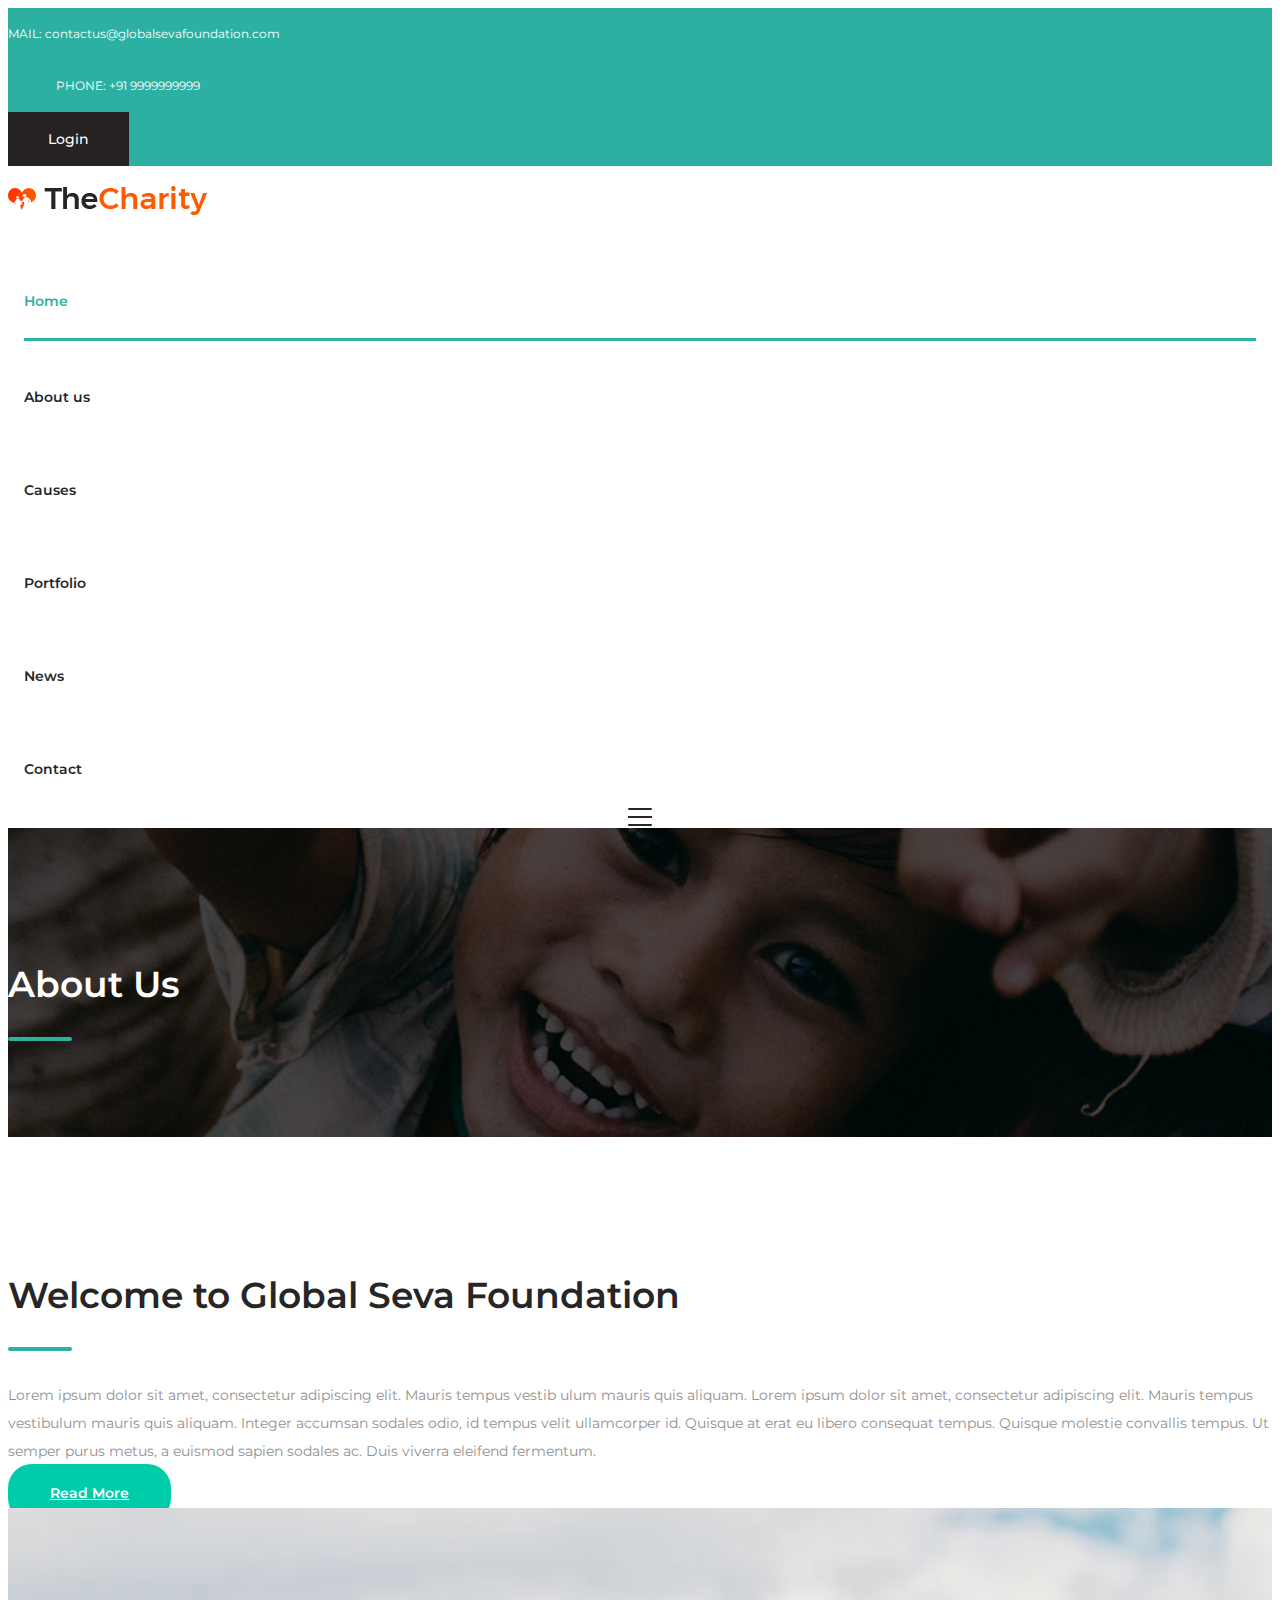
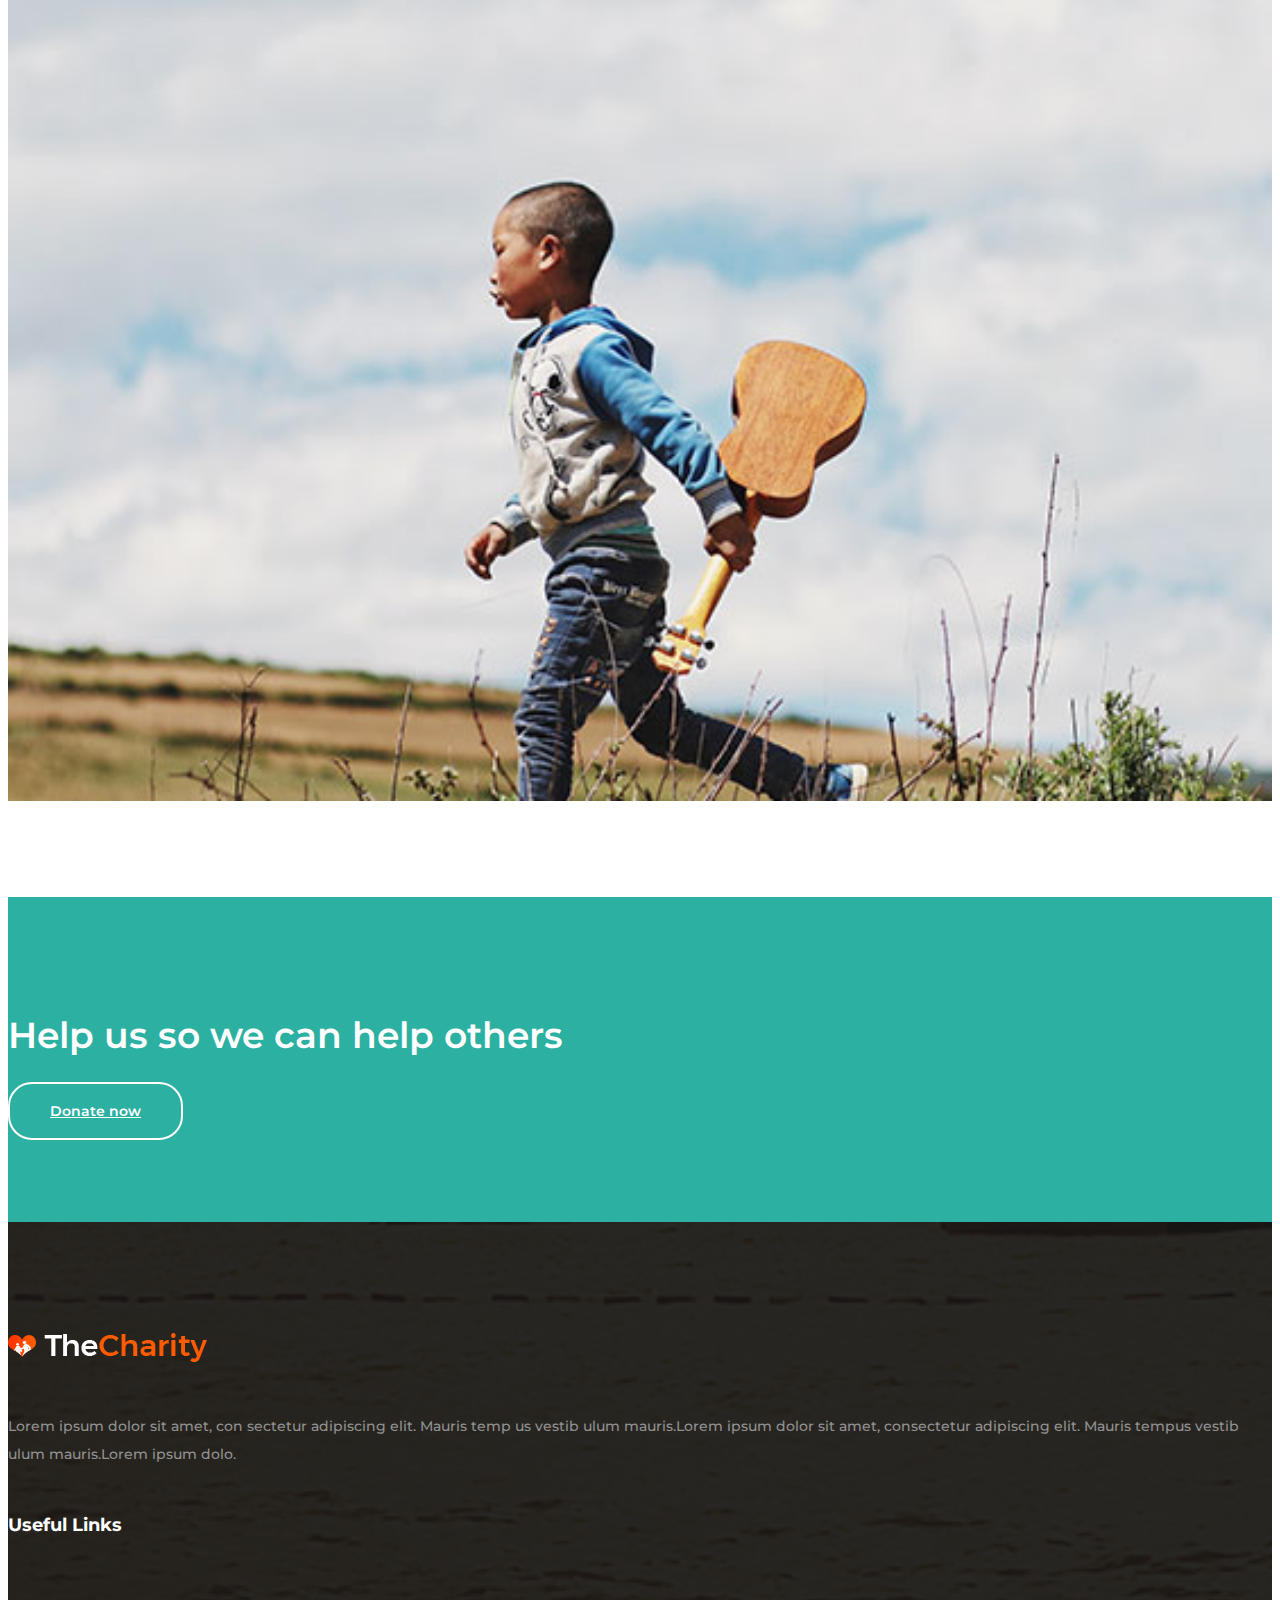
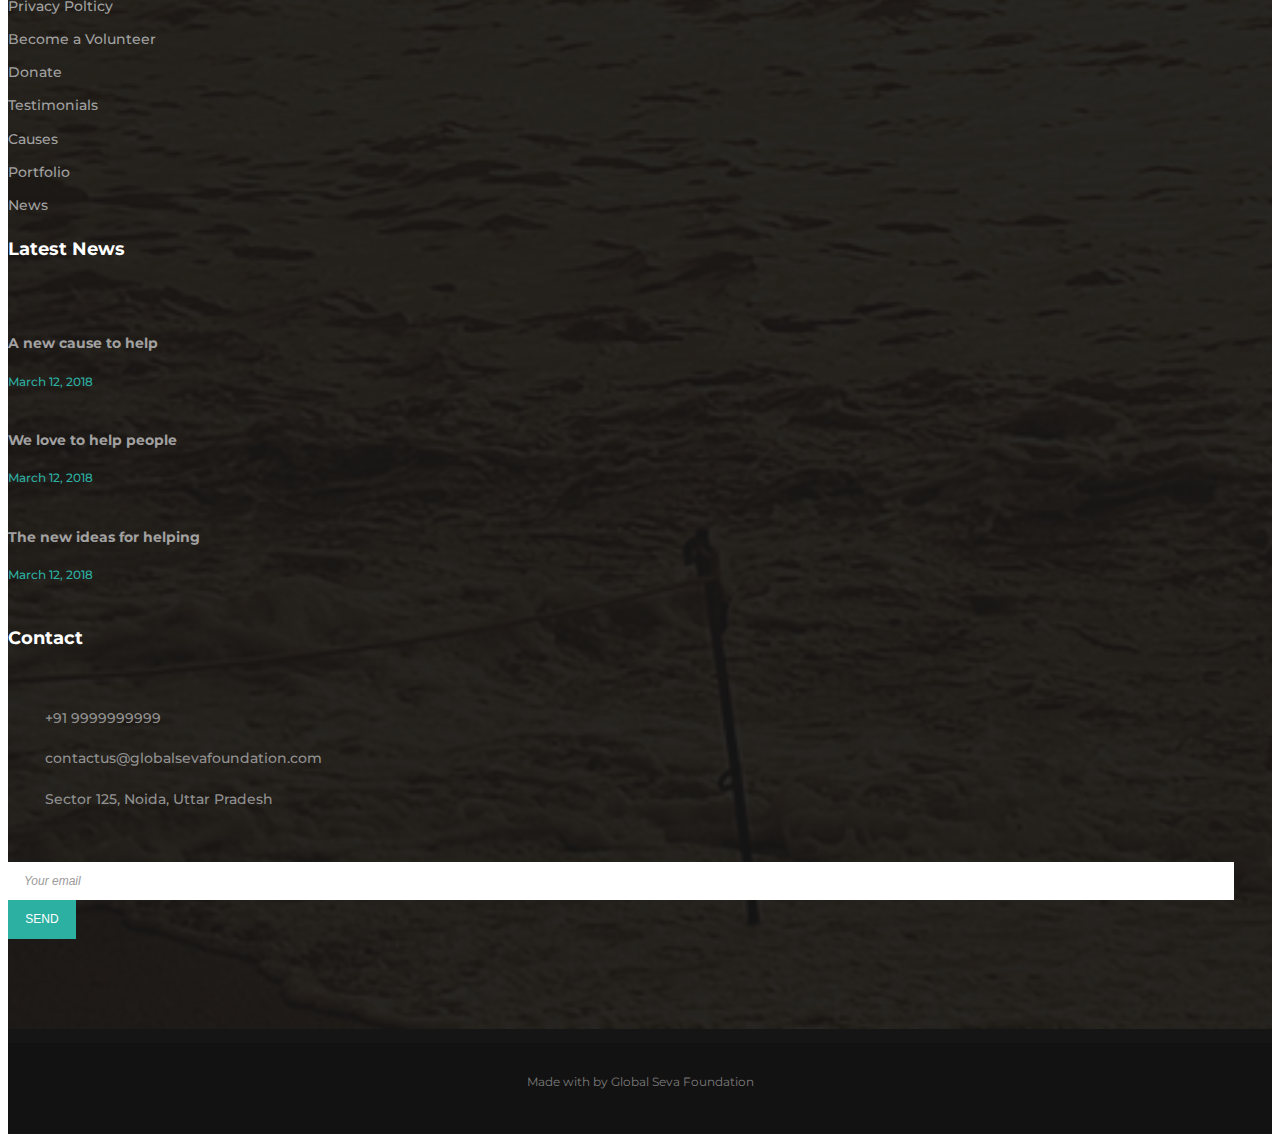
==== globalseva/about.html @ c7ea1a20 "Merge pull request #14 from vips28/master" ====
<!DOCTYPE html>
<html lang="en">
<head>
    <title>About us</title>

    <!-- Required meta tags -->
    <meta charset="utf-8">
    <meta name="viewport" content="width=device-width, initial-scale=1, shrink-to-fit=no">

    <!-- Bootstrap CSS -->
    <link rel="stylesheet" href="staticfiles/css/bootstrap.min.css">

    <!-- FontAwesome CSS -->
    <link rel="stylesheet" href="staticfiles/css/font-awesome.min.css">

    <!-- ElegantFonts CSS -->
    <link rel="stylesheet" href="staticfiles/css/elegant-fonts.css">

    <!-- themify-icons CSS -->
    <link rel="stylesheet" href="staticfiles/css/themify-icons.css">

    <!-- Swiper CSS -->
    <link rel="stylesheet" href="staticfiles/css/swiper.min.css">

    <!-- Styles -->
    <link rel="stylesheet" href="style.css">
</head>
<body class="single-page about-page">
<header class="site-header">
    <div class="top-header-bar">
        <div class="container">
            <div class="row flex-wrap justify-content-center justify-content-lg-between align-items-lg-center">
                <div class="col-12 col-lg-8 d-none d-md-flex flex-wrap justify-content-center justify-content-lg-start mb-3 mb-lg-0">
                    <div class="header-bar-email">
                        MAIL: <a href="#">contactus@globalsevafoundation.com</a>
                    </div><!-- .header-bar-email -->

                    <div class="header-bar-text">
                        <p>PHONE: <span>+91 9999999999</span></p>
                    </div><!-- .header-bar-text -->
                </div><!-- .col -->

                <div class="col-12 col-lg-4 d-flex flex-wrap justify-content-center justify-content-lg-end align-items-center">
                    <div class="donate-btn">
                        <a href="#">Login</a>
                    </div><!-- .donate-btn -->
                </div><!-- .col -->
            </div><!-- .row -->
        </div><!-- .container -->
    </div><!-- .top-header-bar -->

    <div class="nav-bar">
        <div class="container">
            <div class="row">
                <div class="col-12 d-flex flex-wrap justify-content-between align-items-center">
                    <div class="site-branding d-flex align-items-center">
                        <a class="d-block" href="index.html" rel="home"><img class="d-block" src="images/logo.png" alt="logo"></a>
                    </div><!-- .site-branding -->

                    <nav class="site-navigation d-flex justify-content-end align-items-center">
                        <ul class="d-flex flex-column flex-lg-row justify-content-lg-end align-content-center">
                            <li class="current-menu-item"><a href="index.html">Home</a></li>
                            <li><a href="about.html">About us</a></li>
                            <li><a href="causes.html">Causes</a></li>
                            <li><a href="portfolio.html">Portfolio</a></li>
                            <li><a href="news.html">News</a></li>
                            <li><a href="contact.html">Contact</a></li>
                        </ul>
                    </nav><!-- .site-navigation -->

                    <div class="hamburger-menu d-lg-none">
                        <span></span>
                        <span></span>
                        <span></span>
                        <span></span>
                    </div><!-- .hamburger-menu -->
                </div><!-- .col -->
            </div><!-- .row -->
        </div><!-- .container -->
    </div><!-- .nav-bar -->
</header><!-- .site-header -->

    <div class="page-header">
        <div class="container">
            <div class="row">
                <div class="col-12">
                    <h1>About Us</h1>
                </div><!-- .col -->
            </div><!-- .row -->
        </div><!-- .container -->
    </div><!-- .page-header -->

    <div class="welcome-wrap">
        <div class="container">
            <div class="row">
                <div class="col-12 col-lg-6 order-2 order-lg-1">
                    <div class="welcome-content">
                        <header class="entry-header">
                            <h2 class="entry-title">Welcome to Global Seva Foundation</h2>
                        </header><!-- .entry-header -->

                        <div class="entry-content mt-5">
                            <p>Lorem ipsum dolor sit amet, consectetur adipiscing elit. Mauris tempus vestib ulum mauris quis aliquam. Lorem ipsum dolor sit amet, consectetur adipiscing elit. Mauris tempus vestibulum mauris quis aliquam. Integer accumsan sodales odio, id tempus velit ullamcorper id. Quisque at erat eu libero consequat tempus. Quisque molestie convallis tempus. Ut semper purus metus, a euismod sapien sodales ac. Duis viverra eleifend fermentum.</p>
                        </div><!-- .entry-content -->

                        <div class="entry-footer mt-5">
                            <a href="#" class="btn gradient-bg mr-2">Read More</a>
                        </div><!-- .entry-footer -->
                    </div><!-- .welcome-content -->
                </div><!-- .col -->

                <div class="col-12 col-lg-6 order-1 order-lg-2">
                    <img src="images/welcome.jpg" alt="welcome">
                </div><!-- .col -->
            </div><!-- .row -->
        </div><!-- .container -->
    </div><!-- .home-page-icon-boxes -->

    <div class="help-us">
        <div class="container">
            <div class="row">
                <div class="col-12 d-flex flex-wrap justify-content-between align-items-center">
                    <h2>Help us so we can help others</h2>

                    <a class="btn orange-border" href="#">Donate now</a>
                </div>
            </div>
        </div>
    </div>



























    <footer class="site-footer">
        <div class="footer-widgets">
            <div class="container">
                <div class="row">
                    <div class="col-12 col-md-6 col-lg-3">
                        <div class="foot-about">
                            <h2><a class="foot-logo" href="#"><img src="images/foot-logo.png" alt=""></a></h2>

                            <p>Lorem ipsum dolor sit amet, con sectetur adipiscing elit. Mauris temp us vestib ulum mauris.Lorem ipsum dolor sit amet, consectetur adipiscing elit. Mauris tempus vestib ulum mauris.Lorem ipsum dolo.</p>

                            <ul class="d-flex flex-wrap align-items-center">
                                <li><a href="#"><i class="fa fa-pinterest-p"></i></a></li>
                                <li><a href="#"><i class="fa fa-facebook"></i></a></li>
                                <li><a href="#"><i class="fa fa-twitter"></i></a></li>
                                <li><a href="#"><i class="fa fa-dribbble"></i></a></li>
                                <li><a href="#"><i class="fa fa-behance"></i></a></li>
                                <li><a href="#"><i class="fa fa-linkedin"></i></a></li>
                            </ul>
                        </div><!-- .foot-about -->
                    </div><!-- .col -->

                    <div class="col-12 col-md-6 col-lg-3 mt-5 mt-md-0">
                        <h2>Useful Links</h2>

                        <ul>
                            <li><a href="#">Privacy Polticy</a></li>
                            <li><a href="#">Become  a Volunteer</a></li>
                            <li><a href="#">Donate</a></li>
                            <li><a href="#">Testimonials</a></li>
                            <li><a href="#">Causes</a></li>
                            <li><a href="#">Portfolio</a></li>
                            <li><a href="#">News</a></li>
                        </ul>
                    </div><!-- .col -->

                    <div class="col-12 col-md-6 col-lg-3 mt-5 mt-md-0">
                        <div class="foot-latest-news">
                            <h2>Latest News</h2>

                            <ul>
                                <li>
                                    <h3><a href="#">A new cause to help</a></h3>
                                    <div class="posted-date">March 12, 2018</div>
                                </li>

                                <li>
                                    <h3><a href="#">We love to help people</a></h3>
                                    <div class="posted-date">March 12, 2018</div>
                                </li>

                                <li>
                                    <h3><a href="#">The new ideas for helping</a></h3>
                                    <div class="posted-date">March 12, 2018</div>
                                </li>
                            </ul>
                        </div><!-- .foot-latest-news -->
                    </div><!-- .col -->

                    <div class="col-12 col-md-6 col-lg-3 mt-5 mt-md-0">
                        <div class="foot-contact">
                            <h2>Contact</h2>

                            <ul>
                                <li><i class="fa fa-phone"></i><span>+91 9999999999</span></li>
                                <li><i class="fa fa-envelope"></i><span>contactus@globalsevafoundation.com</span></li>
                                <li><i class="fa fa-map-marker"></i><span>Sector 125, Noida, Uttar Pradesh</span></li>
                            </ul>
                        </div><!-- .foot-contact -->

                        <div class="subscribe-form">
                            <form class="d-flex flex-wrap align-items-center">
                                <input type="email" placeholder="Your email">
                                <input type="submit" value="send">
                            </form><!-- .flex -->
                        </div><!-- .search-widget -->
                    </div><!-- .col -->
                </div><!-- .row -->
            </div><!-- .container -->
        </div><!-- .footer-widgets -->

        <div class="footer-bar">
            <div class="container">
                <div class="row">
                    <div class="col-12">
                        <p class="m-0"><!-- Link back to Colorlib can't be removed. Template is licensed under CC BY 3.0. -->
Made with <i class="fa fa-heart-o" aria-hidden="true"></i> by Global Seva Foundation
<!-- Link back to Colorlib can't be removed. Template is licensed under CC BY 3.0. --></p>
                    </div><!-- .col-12 -->
                </div><!-- .row -->
            </div><!-- .container -->
        </div><!-- .footer-bar -->
    </footer><!-- .site-footer -->

    <script type='text/javascript' src='js/jquery.js'></script>
    <script type='text/javascript' src='js/jquery.collapsible.min.js'></script>
    <script type='text/javascript' src='js/swiper.min.js'></script>
    <script type='text/javascript' src='js/jquery.countdown.min.js'></script>
    <script type='text/javascript' src='js/circle-progress.min.js'></script>
    <script type='text/javascript' src='js/jquery.countTo.min.js'></script>
    <script type='text/javascript' src='js/jquery.barfiller.js'></script>
    <script type='text/javascript' src='js/custom.js'></script>

</body>
</html>
---- globalseva/style.css ----
@import url('https://fonts.googleapis.com/css?family=Montserrat:300,400,500,600,700');

body {
    color: #262626;
    font-size: 16px;
    line-height: 1.8;
    font-family: 'Montserrat', sans-serif;
}

img {
    vertical-align: baseline;
}

/*--------------------------------------------------------------
# Links
--------------------------------------------------------------*/
a {
    color: #262626;
}

a:visited {
    color: #757686;
}

a:hover, a:focus, a:active {
    color: #262626;
}

a:focus {
    outline: thin dotted;
}

a:hover, a:active {
    outline: 0;
    list-style: none;
}

/*--------------------------------------------------------------
# Site Header
--------------------------------------------------------------*/
/*
# Header Bar
--------------------------------*/
.top-header-bar {
    background: #2cb0a2;
    color: #fff;
}

/*
# Header Bar Email
--------------------------------*/
.header-bar-email,
.header-bar-text {
    padding: 20px 0;
    font-size: 12px;
    line-height: 1;
    text-transform: uppercase;
}

.header-bar-email a,
.header-bar-text span {
    text-transform: lowercase;
    color: #fff;
    text-decoration: none;
}

/*
# Header Bar Text
--------------------------------*/
.header-bar-text {
    margin-left: 48px;
}

.header-bar-text p {
    margin: 0;
}

/*
# Header Bar Donate Button
--------------------------------*/
.donate-btn a {
    display: inline-block;
    padding: 20px 40px;
    font-size: 14px;
    font-weight: 500;
    line-height: 1;
    color: #fff;
    text-decoration: navajowhite;
    background: #262222;
}

/*
# Site Branding
--------------------------------*/
.site-branding {
    width: calc(100% - 24px);
    padding: 20px 0;
}

.site-branding a {
    margin-top: 6px;
}

@media screen and (min-width: 992px){
    .site-branding {
        width: auto;
    }
}

/*
  Hamburger Menu
----------------------------------------*/
.hamburger-menu {
    position: relative;
    width: 24px;
    height: 22px;
    margin: 0 auto;
    transition: .5s ease-in-out;
    cursor: pointer;
}

.hamburger-menu span {
    display: block;
    position: absolute;
    height: 2px;
    width: 100%;
    background: #262626;
    border-radius: 10px;
    opacity: 1;
    left: 0;
    transition: .25s ease-in-out;
}

.hamburger-menu span:nth-child(1) {
    top: 2px;
}

.hamburger-menu span:nth-child(2),
.hamburger-menu span:nth-child(3) {
    top: 10px;
}

.hamburger-menu span:nth-child(4) {
    top: 18px;
}

.hamburger-menu.open span:nth-child(1) {
    top: 18px;
    width: 0;
    left: 50%;
}

.hamburger-menu.open span:nth-child(2) {
    transform: rotate(45deg);
}

.hamburger-menu.open span:nth-child(3) {
    transform: rotate(-45deg);
}

.hamburger-menu.open span:nth-child(4) {
    top: 18px;
    width: 0;
    left: 50%;
}

/*
# Main Menu
--------------------------------*/
.site-navigation ul {
    position: fixed;
    top: 0;
    left: -320px;
    z-index: 9999;
    width: 320px;
    max-width: calc(100% - 120px);
    height: 100%;
    padding: 30px 15px;
    margin: 0;
    background: #fff;
    list-style: none;
    overflow-x: scroll;
    transition: all 0.35s;
}

.site-navigation.show ul {
    left: 0;
}

.site-navigation ul li {
    margin: 0 16px;
}
.site-navigation ul li a {
    display: block;
    padding: 16px 0;
    font-size: 14px;
    font-weight: 600;
    line-height: 1;
    color: #262626;
    text-decoration: none;
    transition: color .35s;
}

@media screen and (min-width: 992px) {
    .site-navigation ul {
        position: relative;
        top: auto;
        left: auto;
        width: 100%;
        max-width: 100%;
        height: auto;
        padding: 0;
        overflow: auto;
        background: transparent;
    }

    .site-navigation ul li a {
        padding: 49px 0 30px;
    }
}

.site-navigation ul li a:hover,
.site-navigation ul li.current-menu-item a {
    border-bottom: 3px solid #2cb0a2;
    color: #2cb0a2;
}

/*
# Menu SHopping Cart
--------------------------------*/
.header-bar-cart {
    margin-left: 40px;
}

.header-bar-cart a {
    width: 48px;
    height: 100%;
}

.header-bar-cart a {
    color: #fff;
    text-decoration: none;
}

/*--------------------------------------------------------------
# Hero Section
--------------------------------------------------------------*/
.hero-slider {
    max-height: 820px;
}

.hero-content-wrap {
    position: relative;
    color: #fff;
}

.hero-content-overlay {
    top: 0;
    left: 0;
    background: rgba(0,0,0,.5);
}

.hero-content-wrap img {
    display: block;
    width: 100%;
    height: 100%;
    margin: 0;
    object-fit: cover;
}

.hero-content-overlay h1 {
    margin: 0;
    font-size: 102px;
    font-weight: 600;
    line-height: 1;
}

.hero-content-overlay h4 {
    margin: 0;
    font-size: 46px;
    font-weight: 600;
}

.hero-content-overlay p {
    font-weight: 500;
    line-height: 1.8;
}

.hero-content-overlay .entry-footer a.btn {
    color: #fff;
}

.hero-slider .pagination-wrap {
    bottom: 0;
    left: 0;
    z-index: 99;
    height: 60px;
}


.hero-slider .swiper-pagination-bullet {
    width: 24px;
    height: 20px;
    margin-right: 6px;
    border-radius: 0;
    font-size: 12px;
    color: #fff;
    background: transparent;
    opacity: 1;
}

.hero-slider .swiper-pagination-bullet-active {
    color: #2cb0a2;
}

.hero-slider .swiper-button-next,
.hero-slider .swiper-button-prev {
    width: 70px;
    height: 70px;
    margin-top: -35px;
    border-radius: 50%;
    background: linear-gradient(270deg, rgba(0,204,170,1) 0%, rgba(0,204,170,1) 100%); /* w3c */
    filter: progid:DXImageTransform.Microsoft.gradient( startColorstr='#2cb0a2', endColorstr='#2cb0a2',GradientType=1 ); /* ie6-9 */
    transition: all .35s;
}

.hero-slider .swiper-button-next {
    right: 40px;
}

.hero-slider .swiper-button-prev {
    left: 40px;
}

.hero-slider .swiper-button-next span,
.hero-slider .swiper-button-prev span {
    display: block;
    width: 36px;
    padding-top: 15px;
    margin: 0 auto;
}

.hero-slider .swiper-button-next path,
.hero-slider .swiper-button-prev path {
    fill: #fff;
}

.hero-slider .swiper-button-next.swiper-button-disabled,
.hero-slider .swiper-button-prev.swiper-button-disabled {
    opacity: 0;
}

@media screen and (max-width: 1200px){
    .hero-content-overlay h1 {
        font-size: 72px;
    }

    .hero-content-overlay h4 {
        font-size: 32px;
    }

    .hero-content-overlay p {
        font-size: 14px;
    }

    .hero-slider .pagination-wrap {
        height: 40px;
    }
}

@media screen and (max-width: 992px){
    .hero-content-overlay h1 {
        font-size: 48px;
    }

    .hero-content-overlay h4 {
        font-size: 22px;
    }

    .hero-content-overlay p,
    .hero-slider .pagination-wrap,
    .hero-slider .swiper-button-next,
    .hero-slider .swiper-button-prev{
        display: none;
    }

    .hero-content-overlay footer{
        margin-top: 12px !important;
    }
}

/*--------------------------------------------------------------
# Elements Page
--------------------------------------------------------------*/
.elements-wrap {
    margin-top: 80px;
}

.elements-page .elements-heading .entry-title {
    font-size: 24px;
    font-weight: 600;
    color: #262626;
}

.elements-page .elements-container {
    margin-top: 54px;
}

.elements-page .btn {
    margin-right: 20px;
}

/*
# Button
----------------------------------*/
.btn {
    padding: 18px 40px;
    border: 2px solid #262626;
    border-radius: 24px;
    font-size: 14px;
    font-weight: 600;
    line-height: 1;
    color: #262626;
    outline: none;
}

.btn:focus {
    outline: none;
}

.btn.orange-border {
    border-color: #2cb0a2;
}

.btn.orange-border:hover,
.btn.gradient-bg {
    border-color: transparent;

    background: linear-gradient(270deg, rgba(0,204,170,1) 0%, rgba(0,204,170,1) 100%); /* w3c */
    filter: progid:DXImageTransform.Microsoft.gradient( startColorstr='#2cb0a2', endColorstr='#2cb0a2',GradientType=1 ); /* ie6-9 */
    color: #fff;
}

/*
# Accordion
----------------------------------*/
.accordion-wrap {
    position: relative;
}

.accordion-wrap .entry-content {
    margin: 0;
}

.accordion-wrap .entry-title {
    padding: 12px 38px;
    margin-bottom: 15px;
    border-radius: 30px;
    background: #f3f3f3;
    font-size: 14px;
    font-weight: 600;
    color: #262626;
    cursor: pointer;
}

.accordion-wrap .entry-title.active {
    border: 0;
    background: linear-gradient(270deg, rgba(0,204,170,1) 0%, rgba(0,204,170,1) 100%); /* w3c */
    filter: progid:DXImageTransform.Microsoft.gradient( startColorstr='#2cb0a2', endColorstr='#2cb0a2',GradientType=1 ); /* ie6-9 */
    color: #fff;
}

.accordion-wrap .entry-title .arrow-r::before,
.accordion-wrap .entry-title .arrow-d::before {
    content: "+";
    font-size: 24px;
    font-weight: 400;
}

.accordion-wrap .entry-title .arrow-d::before {
    content: "-";
}

/*
# Content
----------------------------------*/
.accordion-wrap .entry-content {
    display: none;
}

.accordion-wrap .entry-content p {
    padding: 18px 38px;
    font-size: 14px;
    line-height: 2;
    color: #929191;
}

/*
# Tabs
----------------------------------*/
ul.tabs-nav {
    margin: 0;
    padding: 0;
    list-style: none;
}

ul.tabs-nav .tab-nav {
    padding: 12px 32px;
    margin-right: 6px;
    border-radius: 30px;
    background: #f3f3f3;
    font-size: 14px;
    font-weight: 600;
    color: #262626;
    cursor: pointer;
    transition: all .35s;
}

ul.tabs-nav .tab-nav.active {
    border: 0;
    background: linear-gradient(270deg, rgba(0,204,170,1) 0%, rgba(0,204,170,1) 100%); /* w3c */
    filter: progid:DXImageTransform.Microsoft.gradient( startColorstr='#2cb0a2', endColorstr='#2cb0a2',GradientType=1 ); /* ie6-9 */
    color: #fff;
}

.tabs .tab-nav {
    margin-bottom: -1px;
    z-index: 99;
}

.tabs-container {
    padding: 34px;
}

.tab-content {
    display: none;
}

.tab-content p {
    margin-bottom: 0;
    font-size: 14px;
    line-height: 2;
    color: #929191;
}

/*
# Circular Progress Bar
----------------------------------*/
.circular-progress-bar {
    margin: 20px 0;
    text-align: center;
}

.circular-progress-bar .circle {
    position: relative;
    width: 156px;
    height: 156px;
    margin: 0 auto;
}

.circular-progress-bar .circle strong {
    position: absolute;
    top: 50%;
    left: 0;
    margin-top: -24px;
    width: 100%;
    font-size: 48px;
    font-weight: 500;
    line-height: 1;
    color: #262626;
}

.circular-progress-bar .circle strong i {
    margin-top: 5px;
    font-size: 24px;
    font-style: normal;
}

.circular-progress-bar .entry-title {
    margin-top: 32px;
    font-size: 18px;
    font-weight: 600;
    color: #262626;
}

/*
# Counter Box
----------------------------------*/
.counter-box {
    margin: 20px 0;
    text-align: center;
}

.counter-box .start-counter {
    margin-top: 10px;
    font-size: 48px;
    font-weight: 500;
    color: #262626;
}

.counter-box .counter-k {
    font-size: 24px;
    font-weight: 500;
}

.counter-box .entry-title {
    margin-top: 16px;
    font-size: 14px;
    color: #595858;
}

/*
# Icon Box
----------------------------------*/
.icon-box {
    padding: 40px;
    border-radius: 24px;
    background: #ecf2f5;
    text-align: center;
    transition: all .35s;
}

.icon-box:hover,
.icon-box.active {
    border: 0;
    background: linear-gradient(270deg, rgba(0,204,170,1) 0%, rgba(0,204,170,1) 100%); /* w3c */
    filter: progid:DXImageTransform.Microsoft.gradient( startColorstr='#2cb0a2', endColorstr='#2cb0a2',GradientType=1 ); /* ie6-9 */
    color: #fff;
}

.icon-box figure img:nth-of-type(1) {
    display: block;
}

.icon-box figure img:nth-of-type(2) {
    display: none;
}

.icon-box:hover figure img:nth-of-type(1),
.icon-box.active figure img:nth-of-type(1) {
    display: none;
}

.icon-box:hover figure img:nth-of-type(2),
.icon-box.active figure img:nth-of-type(2) {
    display: block;
}

.icon-box .entry-title {
    margin-top: 28px;
    font-size: 24px;
    font-weight: 600;
    color: #262626;
}

.icon-box:hover .entry-title,
.icon-box.active .entry-title {
    color: #fff;
}

.icon-box .entry-content {
    margin-top: 24px;
}

.icon-box .entry-content p {
    margin: 0;
    font-size: 14px;
    color: #595858;
}

.icon-box:hover .entry-content p,
.icon-box.active .entry-content p {
    color: #fff;
}

/*
# Bar Filler
----------------------------------*/
.barfiller {
    position:relative;
    width:100%;
    height:5px;
    border-radius: 3px;
    background:#d6dee1;
}

.barfiller .fill {
    display:block;
    position:relative;
    width:0px;
    height:100%;
    border-radius: 3px;
    background:#333;
    z-index:1;
}

.barfiller .tipWrap {
    display:none;
}

.barfiller .tip {
    left: 0;
    position: absolute;
    z-index: 2;
    width: 42px;
    height: 42px;
    padding-top: 14px;
    margin-top: -21px;
    border-radius: 50%;
    font-size: 15px;
    font-weight: 500;
    line-height: 1;
    text-align: center;
    background: #2cb0a2;
    color: #fff;
}

/*--------------------------------------------------------------
# Homepage
--------------------------------------------------------------*/
/*
# Icon Boxes
--------------------------------*/
.home-page-icon-boxes {
    padding: 96px 0;
}

/*
# Welcome
--------------------------------*/
.home-page-welcome {
    position: relative;
    padding: 96px 0;
    background: url("images/welcome-bg.jpg") no-repeat center;
    background-size: cover;
    z-index: 99;
}

.home-page-welcome::after {
    content: '';
    position: absolute;
    top: 0;
    left: 0;
    z-index: -1;
    width: 100%;
    height: 100%;
    background: rgba(21,21,21,.9);
}

.welcome-content .entry-title {
    position: relative;
    padding-bottom: 24px;
    font-size: 36px;
    font-weight: 600;
    color: #fff;
}

.welcome-content .entry-title::before {
    content: '';
    position: absolute;
    bottom: 0;
    left: 0;
    width: 64px;
    height: 4px;
    border-radius: 2px;
    background: #2cb0a2;
}

.welcome-content .entry-content {
    font-size: 14px;
    line-height: 2;
    color: #b7b7b7;
}

.home-page-welcome img {
    display: block;
    width: 100%;
}

@media screen and (max-width: 992px){
    .home-page-welcome img {
        margin-bottom: 60px;
    }
}

/*
# Upcoming Events
--------------------------------*/
.home-page-events {
    padding: 96px 0;
}

.section-heading .entry-title {
    position: relative;
    padding-bottom: 24px;
    font-size: 36px;
    font-weight: 600;
}

.section-heading  .entry-title::before {
    content: '';
    position: absolute;
    bottom: 0;
    left: 0;
    width: 64px;
    height: 4px;
    border-radius: 2px;
    background: #2cb0a2;
}

@media screen and (max-width: 992px) {
    .home-page-events .featured-cause .section-heading {
        margin-top: 80px;
    }
}

.event-wrap {
    margin-top: 40px;
}

.event-wrap figure {
    width: 144px;
    height: auto;
}

.event-wrap figure img {
    display: block;
    width: 100%;
}

.event-content-wrap {
    width: calc(100% - 180px);
    margin-top: -10px;
}

.event-content-wrap .entry-title a {
    font-size: 18px;
    font-weight: 600;
    color: #262626;
}

.event-content-wrap .posted-date a,
.event-content-wrap .cats-links a {
    display: block;
    position: relative;
    margin-top: 6px;
    font-size: 11px;
    font-weight: 500;
    line-height: 1;
    color: #262626;
}

.event-content-wrap .posted-date a {
    padding-right: 14px;
    margin-right: 14px;
}

.event-content-wrap .posted-date a::after {
    content: '';
    position: absolute;
    top: 0;
    right: 0;
    width: 1px;
    height: 100%;
    background: #262626;
}

.event-content-wrap .entry-content {
    margin-top: 12px;
    margin-bottom: 0;
    font-size: 14px;
    color: #929191;
}

.event-content-wrap .entry-footer a {
    display: block;
    margin-top: 10px;
    font-size: 14px;
    color: #2cb0a2;
    text-decoration: none;
}

/*
# Featured Cause
--------------------------------*/
.home-page-events {
    padding: 96px 0;
}

.cause-wrap {
    margin-top: 50px;
}

.featured-cause .cause-wrap {
    padding: 40px 24px;
    background: #edf3f5;
}

.featured-cause .featured-cause .cause-wrap figure {
    width: 246px;
    height: auto;
}

.cause-wrap figure img {
    display: block;
    width: 100%;
}

.featured-cause .cause-content-wrap {
    width: calc(100% - 280px);
}

.cause-content-wrap .entry-title a {
    font-size: 18px;
    font-weight: 600;
    color: #262626;
}

.cause-content-wrap .posted-date a,
.cause-content-wrap .cats-links a {
    display: block;
    position: relative;
    margin-top: 6px;
    font-size: 11px;
    font-weight: 500;
    line-height: 1;
    color: #262626;
}

.cause-content-wrap .posted-date a {
    padding-right: 14px;
    margin-right: 14px;
}

.cause-content-wrap .posted-date a::after {
    content: '';
    position: absolute;
    top: 0;
    right: 0;
    width: 1px;
    height: 100%;
    background: #262626;
}

.cause-content-wrap .entry-content {
    margin-top: 28px;
    margin-bottom: 0;
    font-size: 14px;
    color: #929191;
}

.cause-wrap .fund-raised {
    margin-top: 64px;
}

.fund-raised-details {
    font-size: 14px;
    color: #929191;
}

/*
# Home Causes
--------------------------------*/
.our-causes {
    position: relative;
    padding: 96px 0;
    background: url("images/cause-bg.jpg") no-repeat center;
    background-size: cover;
    z-index: 99;
}

.our-causes::after {
    content: '';
    position: absolute;
    top: 0;
    left: 0;
    z-index: -1;
    width: 100%;
    height: 100%;
    background: rgba(232,237,238,.8);
}

.our-causes .cause-wrap {
    margin-top: 60px;
}

.our-causes .cause-wrap figure {
    position: relative;
}

.our-causes .cause-wrap figure .figure-overlay {
    top: 0;
    left: 0;
    z-index: 99;
    opacity: 0;
    visibility: hidden;
    background: rgba(0,0,0,.7);
    transition: all .5s;
}

.our-causes .cause-wrap figure:hover .figure-overlay {
    opacity: 1;
    visibility: visible;
}

.our-causes .cause-content-wrap {
    padding: 32px;
    background: #fff;
}

.our-causes .cause-content-wrap .entry-content {
    margin-top: 20px;
}

.our-causes .cause-wrap .fund-raised {
    margin-top: 48px;
}

.our-causes .swiper-button-next,
.our-causes .swiper-button-prev {
    width: 70px;
    height: 70px;
    margin-top: -10px;
    border-radius: 50%;
    background: linear-gradient(270deg, rgba(0,204,170,1) 0%, rgba(0,204,170,1) 100%); /* w3c */
    filter: progid:DXImageTransform.Microsoft.gradient( startColorstr='#2cb0a2', endColorstr='#2cb0a2',GradientType=1 ); /* ie6-9 */
    transition: all .35s;
}

.our-causes .swiper-button-next {
    right: -120px;
}

.our-causes .swiper-button-prev {
    left: -120px;
}

.our-causes .swiper-button-next span,
.our-causes .swiper-button-prev span {
    display: block;
    width: 36px;
    padding-top: 15px;
    margin: 0 auto;
}

.our-causes .swiper-button-next path,
.our-causes .swiper-button-prev path {
    fill: #fff;
}

.our-causes .swiper-button-next.swiper-button-disabled,
.our-causes .swiper-button-prev.swiper-button-disabled {
    opacity: 0;
}

@media screen and (max-width: 1400px){
    .our-causes .swiper-button-next {
        right: 0;
    }

    .our-causes .swiper-button-prev {
        left: 0;
    }
}

@media screen and (max-width: 576px){
    .our-causes .swiper-button-next,
    .our-causes .swiper-button-prev {
        display: none;
    }
}

/*
# Home Milestone
--------------------------------*/
.home-page-limestone {
    padding: 96px 0;
}

.home-page-limestone .section-heading .entry-title {
    padding-bottom: 36px;
    line-height: 1.6;
}

.home-page-limestone .section-heading p {
    font-size: 14px;
    color: #595858;
}

/*--------------------------------------------------------------
# About Page
--------------------------------------------------------------*/
.single-page .page-header {
    position: relative;
    z-index: 99;
    padding-top: 100px;
    padding-bottom: 72px;
    background-size: cover !important;
}

.single-page .page-header::after {
    content: '';
    position: absolute;
    top: 0;
    left: 0;
    z-index: -1;
    width: 100%;
    height: 100%;
    background: rgba(0,0,0,.7);
}

.single-page .page-header h1 {
    position: relative;
    padding-bottom: 24px;
    font-size: 36px;
    font-weight: 600;
    color: #fff;
}

.single-page .page-header h1::before {
    content: '';
    position: absolute;
    bottom: 0;
    left: 0;
    width: 64px;
    height: 4px;
    border-radius: 2px;
    background: #2cb0a2;
}

.about-page .page-header {
    background: url(images/about-bg.jpg) no-repeat center;
}

.about-page .welcome-wrap {
    padding: 96px 0;
}

.about-page .welcome-content .entry-title {
    color: #262626;
}

@media screen and (max-width: 992px){
    .about-page .welcome-content .entry-title {
        margin-top: 60px;
    }
}

.about-page .welcome-content .entry-content {
    color: #929191;
}

.about-page .welcome-wrap img {
    display: block;
    width: 100%;
}

.about-stats {
    padding: 96px 0;
    background: #262626;
}

.about-stats .circular-progress-bar .circle strong,
.about-stats .circular-progress-bar .entry-title {
    color: #fff;
}

.about-testimonial {
    padding: 0 0 96px;
}

.testimonial-cont {
    margin-top: 96px;
}

.testimonial-cont,
.testimonial-cont p {
    position: relative;
}

.testimonial-cont::before {
    content: '“';
    position: absolute;
    top: 0;
    left: 0;
    width: 48px;
    height: 48px;
    font-size: 48px;
    font-family: 'Montserrat', sans-serif;
    font-weight: 500;
    font-style: italic;
    line-height: 1;
    color: #2cb0a2;
}

.testimonial-cont .entry-content {
    padding-top: 42px;
}

.testimonial-cont p {
    padding-bottom: 32px;
    font-size: 30px;
    font-weight: 600;
    line-height: 1.6;
    font-style: italic;
}

.testimonial-cont p::after {
    content: '';
    position: absolute;
    bottom: 0;
    left: 0;
    width: 64px;
    height: 4px;
    border-radius: 2px;
    background: #2cb0a2;
}

.testimonial-cont .entry-footer img {
    width: 64px;
    height: 64px;
    border-radius: 50%;
}

.testimonial-cont .entry-footer h4 {
    margin-left: 20px;
    font-size: 14px;
    font-weight: 600;
    color: #595858;
}

.testimonial-cont .entry-footer h4 span {
    color: #2cb0a2;
}

.help-us {
    padding: 70px 0 96px;
    background: #2cb0a2;
}

.help-us h2 {
    margin-top: 36px;
    font-size: 36px;
    font-weight: 600;
    color: #fff;
}

.help-us .btn {
    margin-top: 36px;
}

.help-us .btn,
.help-us .btn:hover {
    border-color: #fff;
    color: #fff;
}

/*--------------------------------------------------------------
# Causes
--------------------------------------------------------------*/
.causes-page .page-header {
    background: url(images/causes-bg.jpg) no-repeat center;
}

.causes-page .featured-cause {
 padding: 96px 0;
}

.causes-page .our-causes {
    position: relative;
    padding:  70px 0 96px;
    background: none;
}

.causes-page .our-causes .cause-wrap {
    margin-top: 36px;
}

.causes-page .our-causes::after {
    display: none;
}

.causes-page .our-causes .cause-content-wrap {
    border: 1px solid #e0e0e0;
    border-top: 0;
}

.causes-page .highlighted-cause {
    padding: 46px 0 96px;
    background: #262626;
}

.causes-page .highlighted-cause .entry-title {
    padding-right: 24px;
    margin-top: 60px;
    line-height: 1.6;
    color: #fff;
}

.causes-page .highlighted-cause .entry-title::before {
    display: none;
}

.causes-page .highlighted-cause .entry-content {
    font-size: 14px;
    line-height: 2;
    color: #edf3f5;
}

.causes-page .highlighted-cause img {
    width: 100%;
    margin-top: 60px;
}

@media screen and (max-width: 1200px) and (min-width: 992px) {
    .cause-wrap figure {
        width: 100%;
    }

    .featured-cause .cause-content-wrap {
        width: 100%;
        margin-top: 40px;
    }
}

@media screen and (max-width: 576px) {
    .cause-wrap figure {
        width: 100%;
    }

    .featured-cause .cause-content-wrap {
        width: 100%;
        margin-top: 40px;
    }
}

/*--------------------------------------------------------------
# Single Cause
--------------------------------------------------------------*/
.single-cause .page-header {
    background: url(images/single-cause-bg.jpg) no-repeat center;
}

.single-cause .highlighted-cause {
    padding: 46px 0 96px;
}

.single-cause .highlighted-cause .entry-title {
    padding-right: 24px;
    margin-top: 60px;
    line-height: 1.6;
}

.single-cause .highlighted-cause .entry-content {
    color: #929191;
}

.single-cause .highlighted-cause img {
    width: 100%;
    margin-top: 60px;
}

/*
# Short Content
--------------------------------*/
.short-content-wrap {
    padding-bottom: 96px;
}

.short-content .entry-title {
    font-size: 18px;
    font-weight: 500;
}

.short-content p {
    margin-top: 40px;
    font-size: 14px;
    color: #929191;
}

/*
# Donation Form
--------------------------------*/
.donation-form-wrap {
    padding: 96px 64px;
    margin-bottom: 96px;
    background: #edf3f5;
}

.donation-form-wrap h2 {
    font-size: 30px;
    font-weight: 500;
}

.donation-form-wrap h4 {
    font-size: 16px;
    font-weight: 500;
}

.donation-form .radio-label {
    display : block;
}

.donation-form .radio-label > input[type="radio"] {
    visibility: hidden;
    position: absolute;
}

.donation-form .radio-label > input + .donate-amount {
    display: flex;
    justify-content: center;
    align-items: center;
    cursor: pointer;
    padding: 40px 30px;
    margin-right: 15px;
    border: 2px solid #e0e0e0;
    font-size: 30px;
    line-height: 1;
    font-weight: 500;
    background: #fff;
}

.donation-form .radio-label:nth-last-of-type(1) > input + .donate-amount {
    margin-right: 0;
}

.donation-form .radio-label > input:checked + .donate-amount {
    border-color: #2cb0a2;
}

.donation-form .payment-type input[type="radio"] {
    visibility: hidden;
    position: absolute;
}

.donation-form .payment-type label {
    position: relative;
    margin-right: 40px;
    font-size: 14px;
    line-height: 1;
    color: #6a6a6a;
}

.donation-form .payment-type input[type="radio"] + .payment-type-radio {
    display: block;
    width: 18px;
    height: 18px;
    margin-right: 15px;
    border: 1px solid #e0e0e0;
    border-radius: 50%;
    background: #fff;
    cursor: pointer;
}

.donation-form .payment-type input[type="radio"] + .payment-type-radio + .centered-dot {
    visibility: hidden;
    display: block;
    position: absolute;
    left: 7px;
    width: 4px;
    height: 4px;
    border-radius: 50%;
    background: #2cb0a2;
}

.donation-form .payment-type input[type="radio"]:checked + .payment-type-radio {
    border-color: #2cb0a2;
}


.donation-form .payment-type input[type="radio"]:checked + .payment-type-radio + .centered-dot {
    visibility: visible;
}

.billing-information input {
    width: calc(50% - 14px);
    padding: 12px 30px;
    margin-top: 28px;
    border: 1px solid #e0e0e0;
    font-size: 14px;
    line-height: 1;
}

.billing-information input::placeholder {
    color: #929191;
}

@media screen and (max-width: 768px){
    .billing-information input {
        width: 100%;
    }
}

/*--------------------------------------------------------------
# Portfolio
--------------------------------------------------------------*/
.portfolio .page-header {
    background: url(images/portfolio-bg.jpg) no-repeat center;
}

.portfolio-wrap {
    padding: 96px 0;
}

.portfolio-wrap .mt-48 {
    margin-top: 45px;
}

.portfolio-wrap .mt-72 {
    margin-top: 72px;
}

.portfolio-wrap .portfolio-item {
    display: none;
    margin-bottom: 30px;
}

.portfolio-wrap .portfolio-item.visible {
    display: block;
}

.portfolio-cont {
    margin-bottom: 20px;
}

.portfolio-cont img {
    width: 100%;
}

.portfolio-cont .entry-title {
    margin-top: 12px;
    font-size: 18px;
    font-weight: 500;
}

.portfolio-cont .entry-title a {
    color: #262626;
}

.portfolio-cont h4 {
    margin-top: 10px;
    font-size: 14px;
    font-weight: 500;
    color: #2cb0a2;
}

/*--------------------------------------------------------------
# News
--------------------------------------------------------------*/
.news-page .page-header {
    background: url(images/news-bg.jpg) no-repeat center;
}

.news-wrap {
    padding: 96px 0;
}

.news-content {
    margin-bottom: 64px;
}

.news-content:nth-last-of-type(1) {
    margin-bottom: 0;
}

.news-content img {
    display: block;
    width: 100%;
    margin: 0;
}

.news-content .entry-header {
    margin-top: 34px;
}

.news-content .entry-header .header-elements,
.news-content .donate-icon  {
    margin-top: 30px;
}

.news-content .entry-title {
    font-size: 24px;
    font-weight: 500;
}

.news-content .entry-title a {
    color: #262626;
}

.news-content .posted-date {
    font-size: 14px;
    font-weight: 500;
    color: #2cb0a2;
}

.post-metas {
    font-size: 12px;
    line-height: 1;
    color: #929191;
}

.post-metas a {
    color: #929191;
}

.post-metas > span {
    display: block;
    padding-right: 10px;
    margin-top: 6px;
    margin-right: 10px;
    border-right: 1px solid #929191;
}

.post-metas > span:nth-last-of-type(1) {
    border: 0;
    padding-right: 0;
    margin-right: 0;
}

.news-content .entry-content {
    margin-top: 32px;
    font-size: 14px;
    color: #929191;
}

.news-content .entry-footer {
    margin-top: 56px;
}

/*--------------------------------------------------------------
# Pagination
--------------------------------------------------------------*/
.pagination {
    margin-top: 92px;
}

.pagination a {
    margin-right: 16px;
    font-size: 12px;
    font-weight: 500;
    line-height: 1;
    color: #262626;
    text-decoration: navajowhite;
}

.pagination a:hover,
.pagination .active a {
    color: #2cb0a2;
}

/*--------------------------------------------------------------
# Sidebar
--------------------------------------------------------------*/
@media screen and (max-width: 992px){
    .sidebar {
        margin-top: 96px;
    }
}

.sidebar h2 {
    font-size: 18px;
    font-weight: 600;
}

/*
# Search
--------------------------------*/
.search-widget input[type="search"] {
    width: calc(100% - 76px);
    height: 52px;
    padding: 10px 20px;
    border: 1px solid #e0e0e0;
    font-size: 14px;
    outline: none;
}

.search-widget input[type="search"]::placeholder {
    color: #929191;
}

.search-widget button[type="submit"] {
    width: 75px;
    height: 54px;
    border: 0;
    margin-left: -5px;
    font-size: 14px;
    font-weight: 500;
    background: #2cb0a2;
    color: #fff;
    cursor: pointer;
    outline: none;
}

/*
# Popular Posts
--------------------------------*/
.popular-posts {
    margin-top: 60px;
}

.popular-posts ul {
    list-style: none;
    margin: 60px 0 0;
}

.popular-posts li {
    margin-bottom: 15px;
}

.popular-posts li:nth-last-of-type(1) {
    margin-bottom: 0;
}

.popular-posts figure,
.popular-posts figure a ,
.popular-posts figure img {
    display: block;
    margin: 0;
}

.popular-posts figure {
    width: 72px;
}

.popular-posts .entry-content {
    width: calc(100% - 100px);
}

.popular-posts h3 {
    font-size: 14px;
    font-weight: 500;
}

.popular-posts h3 a {
    color: #262626;
}

.popular-posts .posted-date {
    font-size: 12px;
    color: #2cb0a2;
}

/*
# Upcoming Events
--------------------------------*/
.sidebar .upcoming-events {
    margin-top: 60px;
}

.sidebar .upcoming-events ul {
    list-style: none;
    margin: 60px 0 0;
}

.sidebar .upcoming-events li {
    margin-bottom: 32px;
}

.sidebar .upcoming-events li:nth-last-of-type(1) {
    margin-bottom: 0;
}

.sidebar .upcoming-events figure,
.sidebar .upcoming-events figure a ,
.sidebar .upcoming-events figure img {
    display: block;
    margin: 0;
}

.sidebar .upcoming-events figure {
    width: 140px;
    /*margin-right: 24px;*/
}

.sidebar .upcoming-events .entry-content {
    width: calc(100% - 140px);
}

.sidebar .upcoming-events h3 {
    margin-bottom: 0;
    font-size: 18px;
    font-weight: 500;
}

.sidebar .upcoming-events h3 a {
    color: #262626;
}

.sidebar .upcoming-events .post-metas {
    font-size: 11px;
    line-height: 1;
    color: #262626;
}

.sidebar .upcoming-events .post-metas a {
    color: #262626;
}

.sidebar .upcoming-events .post-metas > span {
    display: block;
    padding-right: 10px;
    margin-right: 10px;
    border-right: 1px solid #262626;
}

.sidebar .upcoming-events .post-metas > span:nth-last-of-type(1) {
    border: 0;
    padding-right: 0;
    margin-right: 0;
}

.sidebar .upcoming-events p {
    margin-top: 16px;
    margin-bottom: 0;
    font-size: 14px;
    color: #929191;
}

/*
# Featured Cause
--------------------------------*/
.sidebar .featured-cause {
    margin-top: 60px;
}

.sidebar .featured-cause .cause-wrap {
    padding: 0;
    background: none;
}

.sidebar .featured-cause .featured-cause .cause-wrap figure {
    width: 100%;
}

.sidebar .cause-wrap figure img {
    display: block;
    width: 100%;
}

.sidebar .featured-cause .cause-content-wrap {
    width: 100%;
    padding: 32px;
    margin-top: 0;
    border: 1px solid #e0e0e0;
    border-top: 0;
}

/*--------------------------------------------------------------
# Contact Page
--------------------------------------------------------------*/
.contact-page .page-header {
    background: url(images/contact-bg.jpg) no-repeat center;
}

.contact-page-wrap {
    padding: 0 0 96px;
}

.contact-page-wrap .entry-content {
    margin-top: 96px;
}

.contact-page-wrap .entry-content h2 {
    font-size: 24px;
    font-weight: 500;
}

.contact-page-wrap .entry-content p {
    margin-top: 20px;
    font-size: 14px;
    color: #929191;
}

.contact-page-wrap .entry-content ul.contact-social {
    padding: 20px 0 0;
    margin: 0;
    list-style: none;
}

.contact-page-wrap .entry-content ul.contact-social li {
    margin-right: 28px;
    margin-bottom: 8px;
    font-size: 14px;
}

.contact-page-wrap .entry-content ul.contact-social li a {
    color: #2cb0a2;
}

.contact-page-wrap .entry-content ul.contact-info {
    margin: 32px 0 0;
}

.contact-page-wrap .entry-content ul.contact-info li {
    display: flex;
    align-items: baseline;
    margin-bottom: 15px;
    font-size: 14px;
    color: #9b9a9a;
}

.contact-page-wrap .entry-content ul.contact-info .fa {
    width: 28px;
    margin-right: 10px;
    font-size: 18px;
    color: #2cb0a2;
    text-align: center;
}

.contact-form {
    padding: 35px 20px 55px;
    margin-top: 96px;
    background: #edf3f5;
}

.contact-form input[type="text"],
.contact-form input[type="email"],
.contact-form textarea {
    width: 100%;
    padding: 12px 24px;
    margin-bottom: 18px;
    border: 1px solid #e0e0e0;
    font-size: 14px;
    line-height: 1;
}

.contact-form input[type="text"]:focus,
.contact-form input[type="email"]:focus,
.contact-form textarea:focus {
    outline: none;
}

.contact-form input[type="text"]::placeholder,
.contact-form input[type="email"]::placeholder,
.contact-form textarea::placeholder {
    color: #929191;
}

.contact-form span {
    display: block;
    margin-top: 16px;
    text-align: center;
}

.contact-form input[type="submit"] {
    cursor: pointer;
}

.contact-page .contact-gmap {
    margin-top: 92px;
}

.contact-page .contact-gmap iframe {
    display: block;
    width: 100%;
    height: 440px;
}

/*--------------------------------------------------------------
# Contact Page
--------------------------------------------------------------*/
.elements-page .page-header {
    background: url(images/elements-bg.jpg) no-repeat center;
}

/*--------------------------------------------------------------
# Footer
--------------------------------------------------------------*/
.footer-widgets {
    position: relative;
    padding: 96px 0 90px;
    font-weight: 500;
    color: #929191;
    background: url("images/foot-bg.jpg") no-repeat center;
    background-size: cover;
    z-index: 99;
}

.footer-widgets::after {
    content: '';
    position: absolute;
    top: 0;
    left: 0;
    z-index: -1;
    width: 100%;
    height: 101%;
    background: rgba(22,22,22,.92);
}

.footer-widgets h2 {
    margin-bottom: 40px;
    font-size: 18px;
    color: #fff;
}

.footer-widgets ul {
    padding: 12px 0 0;
    margin: 0;
    list-style: none;
}

.footer-widgets ul li {
    margin-bottom: 8px;
    font-size: 14px;
}

.footer-widgets ul li a {
    color: #a2a1a1;
    text-decoration: none;
}

.footer-widgets ul li a:hover {
    color: #2cb0a2;
}

.foot-about p {
    font-size: 14px;
    line-height: 2;
    color: #929191;
}

.foot-about ul li {
    margin-right: 28px;
}

.foot-about ul li a {
    color: #fff;
}

.foot-latest-news ul li {
    display: block;
    margin-bottom: 36px;
}

.foot-latest-news ul li h3 {
    font-size: 14px;
}

.foot-latest-news ul li .posted-date {
    font-size: 12px;
    color: #2cb0a2;
}

.foot-contact ul li {
    display: flex;
    align-items: baseline;
    margin-bottom: 15px;
}

.foot-contact ul li .fa {
    width: 28px;
    margin-right: 10px;
    font-size: 18px;
    text-align: center;
    color: #2cb0a2;
}

.foot-contact ul li span {
    width: calc(100% - 3px);
}

/*
# Subscribe
--------------------------------*/
.subscribe-form {
    margin-top: 50px;
}

.subscribe-form input[type="email"] {
    width: calc(100% - 70px);
    padding: 12px 16px;
    border: 0;
    font-size: 12px;
    line-height: 1;
    background: #fff;
    color: #131212;
    outline: none;
}

.subscribe-form input[type="email"]::placeholder {
    color: #9b9a9a;
    font-style: italic;
}

.subscribe-form input[type="submit"] {
    width: 68px;
    padding: 13px 0 14px;
    border: 0;
    font-size: 12px;
    line-height: 1;
    text-transform: uppercase;
    background: #2cb0a2;
    color: #fff;
    cursor: pointer;
    outline: none;
}

.footer-bar {
    padding: 30px 0;
    font-size: 12px;
    color: #7b7b7b;
    background: #131212;
    text-align: center;
}
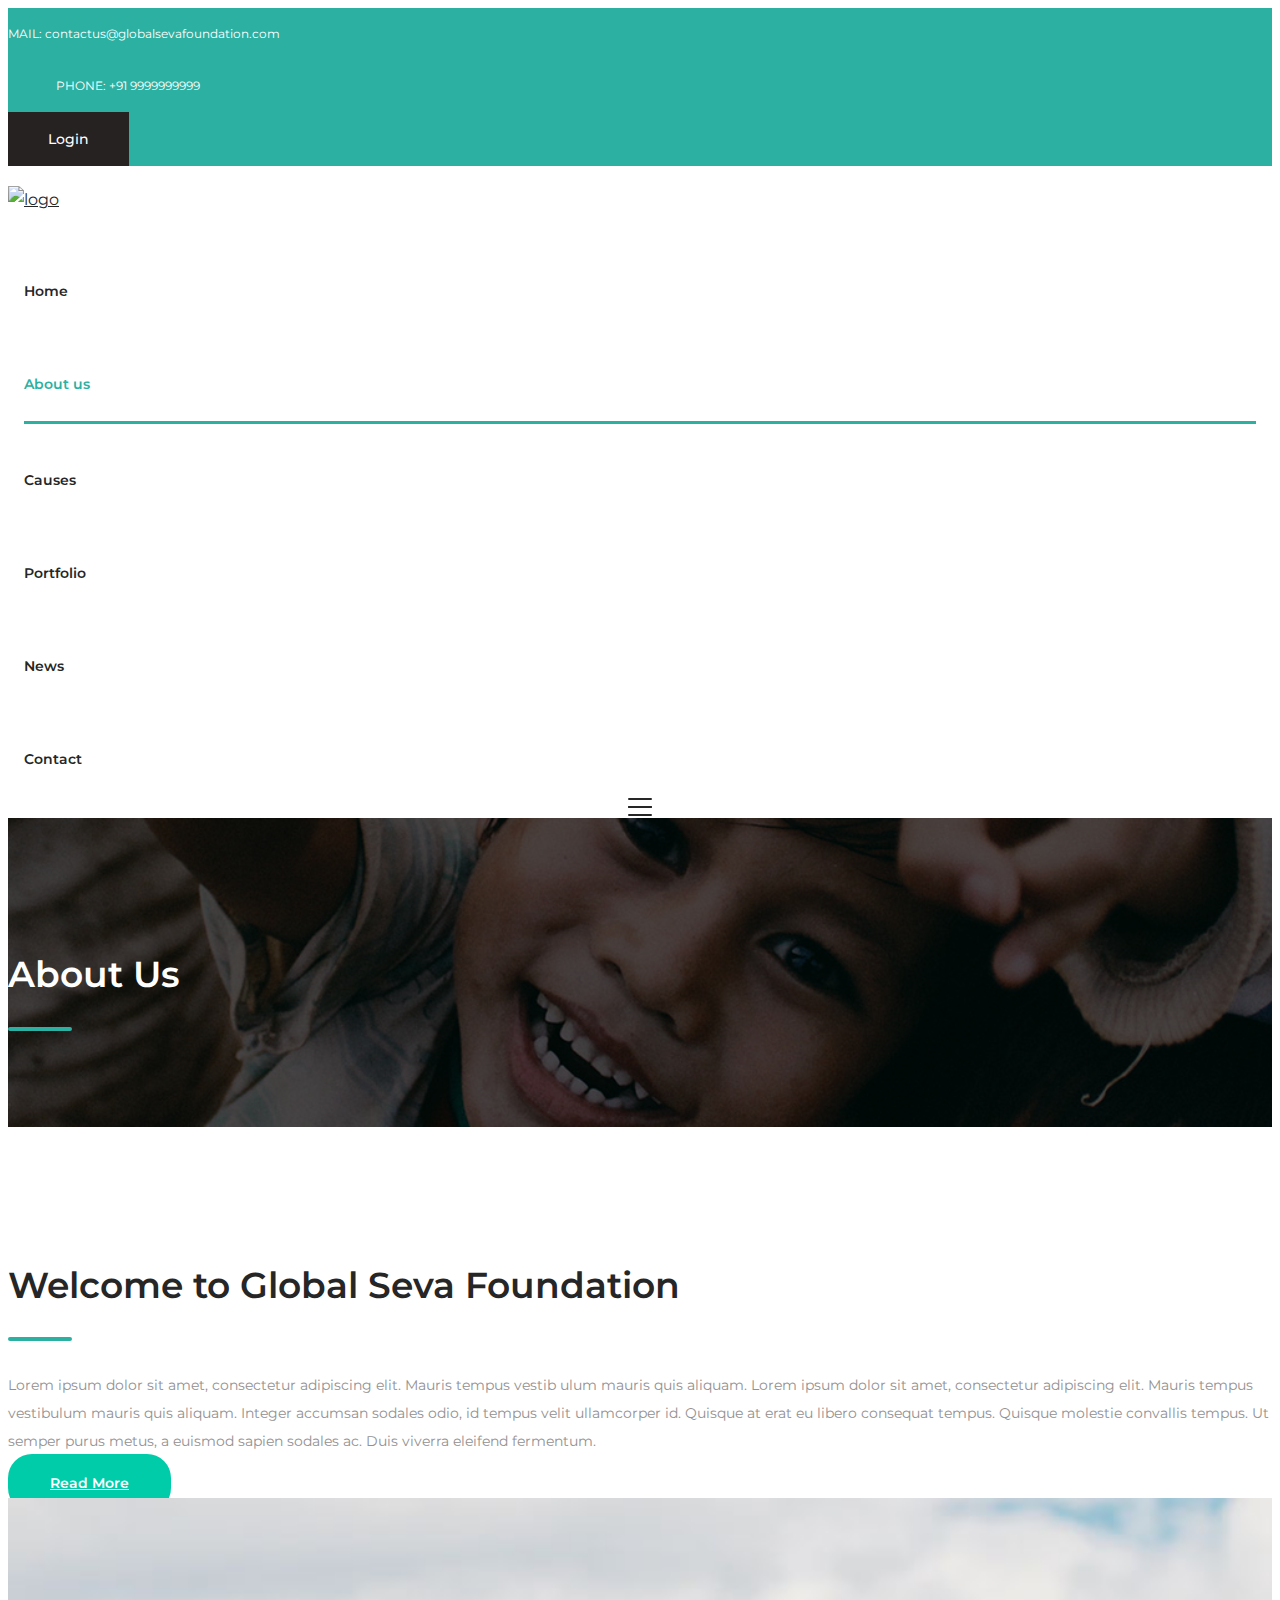
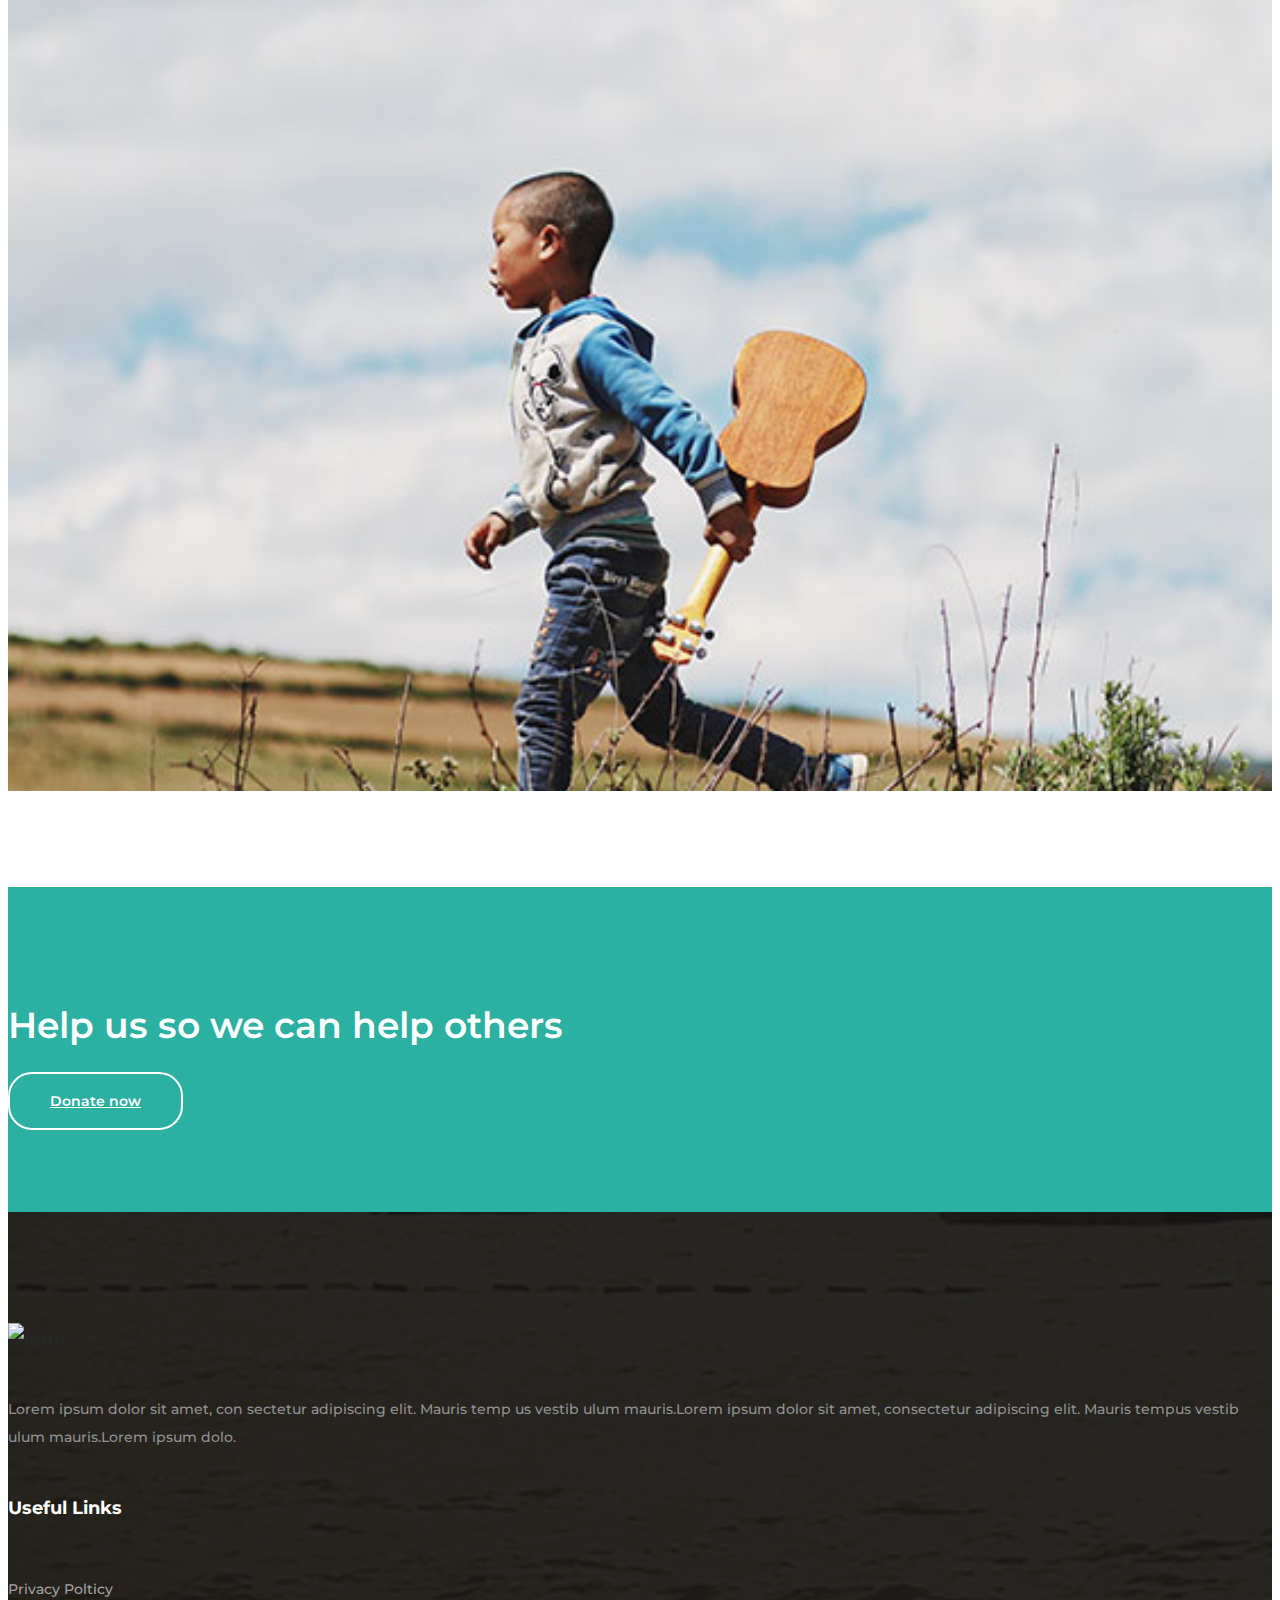
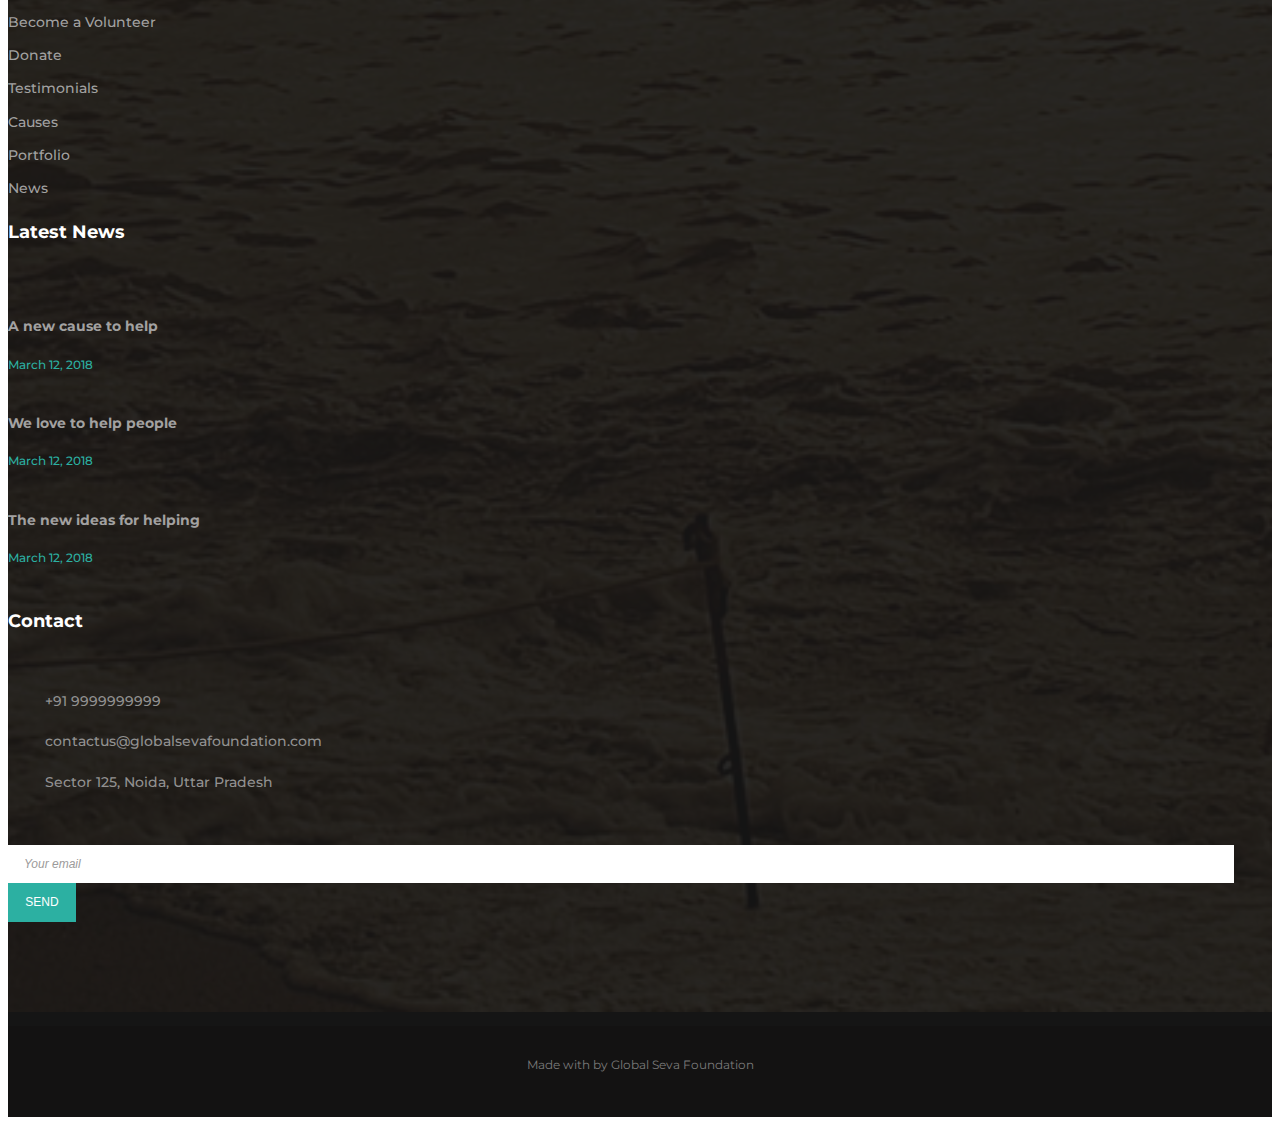
==== commit 14a18c16: "Modified Files" ====
--- a/globalseva/about.html
+++ b/globalseva/about.html
@@ -54,13 +54,13 @@
             <div class="row">
                 <div class="col-12 d-flex flex-wrap justify-content-between align-items-center">
                     <div class="site-branding d-flex align-items-center">
-                        <a class="d-block" href="index.html" rel="home"><img class="d-block" src="images/logo.png" alt="logo"></a>
+                        <a class="d-block" href="index.html" rel="home"><img class="d-block" src="images/header_logo.png" alt="logo" width="250px" height="60px"></a>
                     </div><!-- .site-branding -->
 
                     <nav class="site-navigation d-flex justify-content-end align-items-center">
                         <ul class="d-flex flex-column flex-lg-row justify-content-lg-end align-content-center">
-                            <li class="current-menu-item"><a href="index.html">Home</a></li>
-                            <li><a href="about.html">About us</a></li>
+                            <li><a href="index.html">Home</a></li>
+                            <li class="current-menu-item"><a href="about.html">About us</a></li>
                             <li><a href="causes.html">Causes</a></li>
                             <li><a href="portfolio.html">Portfolio</a></li>
                             <li><a href="news.html">News</a></li>
@@ -160,7 +160,7 @@
                 <div class="row">
                     <div class="col-12 col-md-6 col-lg-3">
                         <div class="foot-about">
-                            <h2><a class="foot-logo" href="#"><img src="images/foot-logo.png" alt=""></a></h2>
+                            <h2><a class="foot-logo" href="#"><img src="images/header_logo.png" alt="logo" width="250px" height="60px"></a></h2>
 
                             <p>Lorem ipsum dolor sit amet, con sectetur adipiscing elit. Mauris temp us vestib ulum mauris.Lorem ipsum dolor sit amet, consectetur adipiscing elit. Mauris tempus vestib ulum mauris.Lorem ipsum dolo.</p>
 
